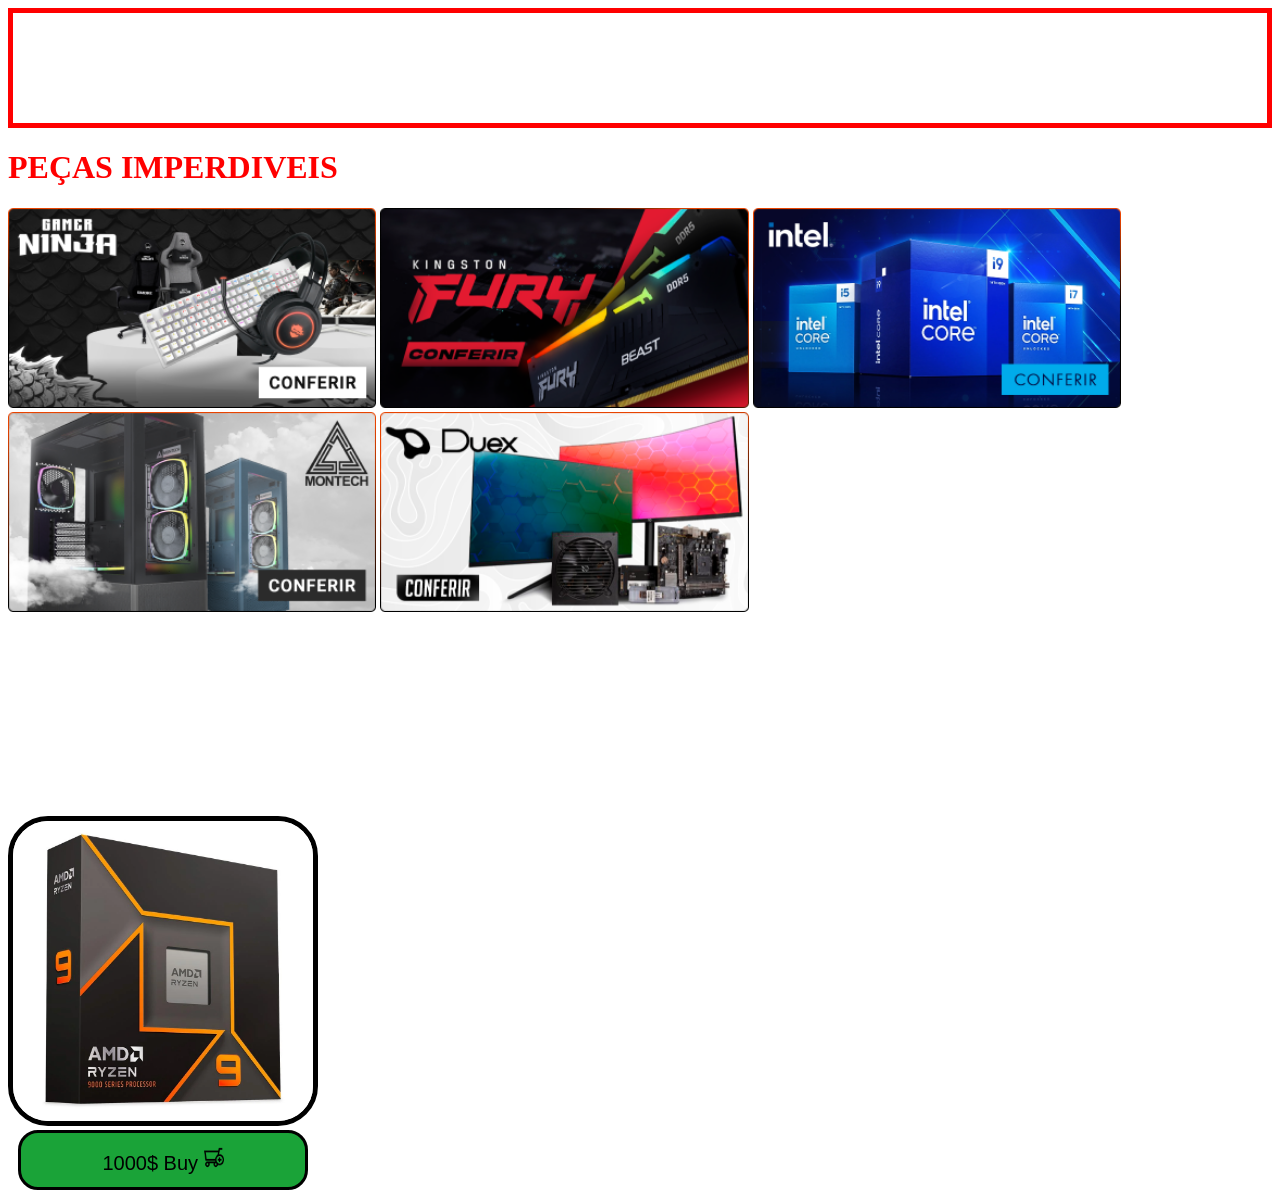
==== projetos/index2.html @ bad8577f "new project" ====
<!DOCTYPE html>
<html lang="en">
<head>
    <meta charset="UTF-8">
    <meta name="viewport" content="width=device-width, initial-scale=1.0">
    <title></title>
    <link rel="stylesheet" href="styles.css">
</head>
<body>

    <div class="inicial"> </div>
      

<main>


<!--Imagens roleta-->
<h1> 
    PEÇAS IMPERDIVEIS
</h1>
 
<img class="rolo" src="./fotos/gamer-ninja.png" alt="">
<img class="rolo" src="./fotos/kingston-fury.png" alt="">
<img class="rolo" src="./fotos/intel.png" alt="">
<img class="rolo" src="./fotos/montech.png">
<img class="rolo" src="./fotos/duex.png">
<!--Imagens roleta-->




    <div class="produto1">
    <img id="processador" src="./fotos/amd-ryzen-9-9950x-16-core_1723553287_gg.webp" alt="">
    </div>
<div class="comprar">
<button>
    <span> 1000$ </span>
<span>Buy</span>
<img id="carrinho" src="./fotos/pngegg.png" alt="buy">
</button>
</div>






















</main>
</body>
</html>
---- projetos/styles.css ----
.inicial {
border: 5px solid red;
height: 110px ;
}

.produto1 {
margin-top: 200px;

}

button{
    border:  solid;
width: 290px  ;
height: 60px;
font-size: 20px;
background-color: rgb(26, 163, 56);
margin-left: 10px;
 border-radius: 20px ;

}

#carrinho {

height: 25px ;
width: 20px;
}


#processador {

    height:  300px;
     width: 300px;
    margin-right: 100px;
    border: 5px solid;
    border-radius: 40px ;

}


h1{
    color: red;
}

.rolo{
    height: 200px;
}
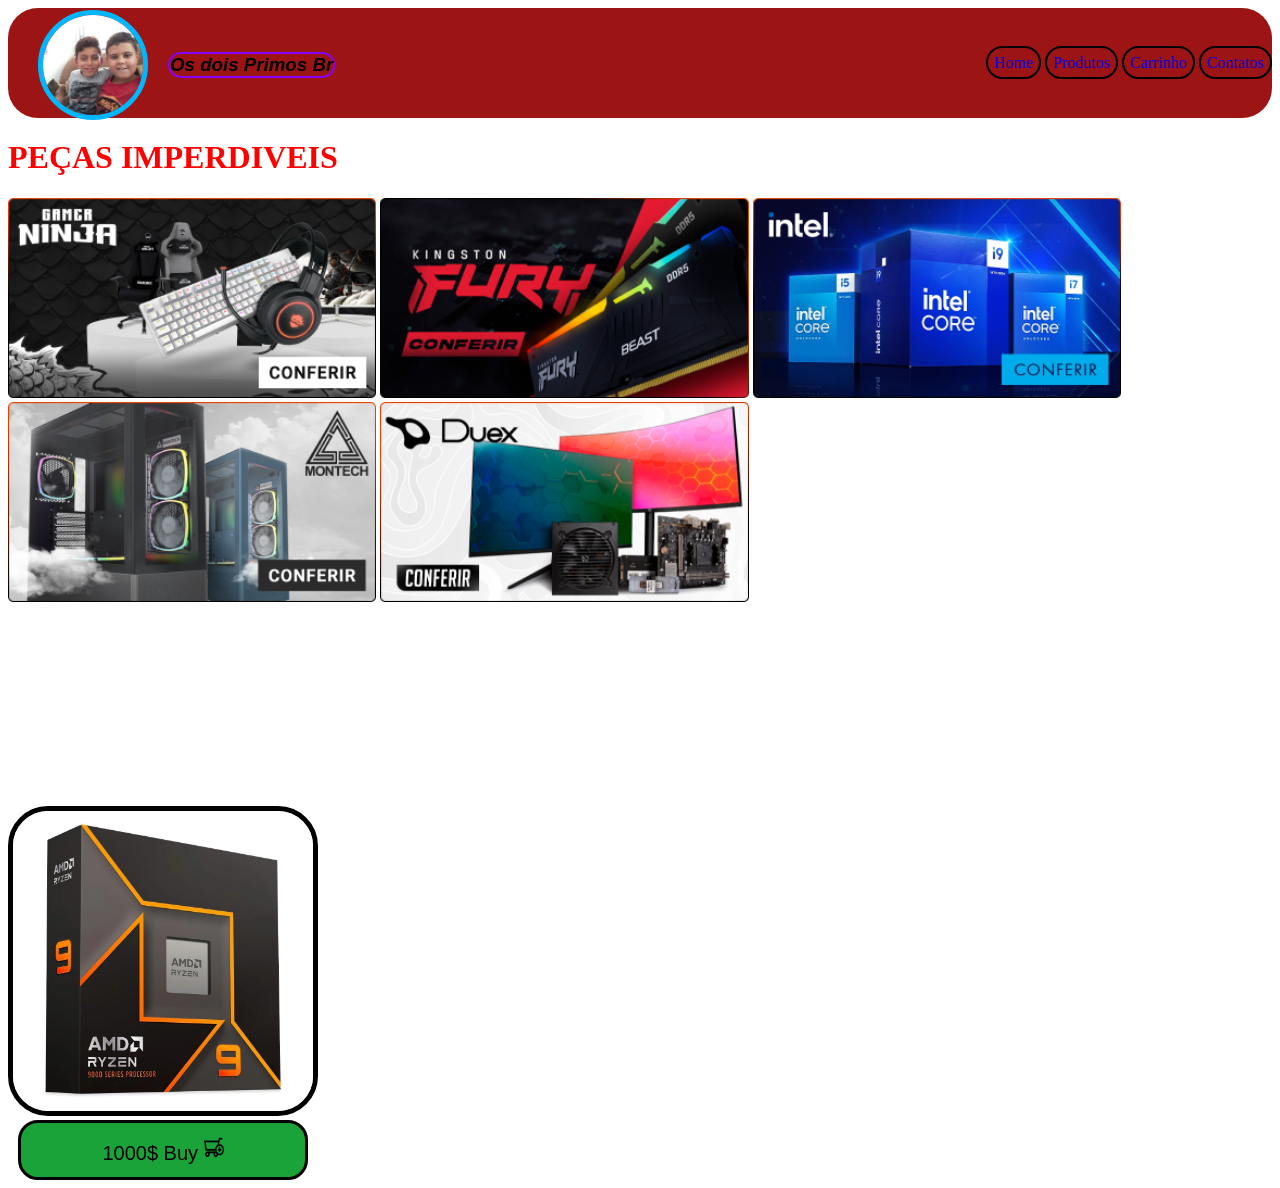
==== commit 4ba4063b: "Segunda versão do Site de vendas que não é nem um pouco igual Terabyte" ====
--- a/projetos/index2.html
+++ b/projetos/index2.html
@@ -7,6 +7,19 @@
     <link rel="stylesheet" href="styles.css">
 </head>
 <body>
+    <header>
+        <div class="logo">
+            <img class="img-logo" src="./Fotos Dev Matheus/AIf8zZQhP7tzXdWJ4SY4ZEzrRA07wqeqlan5pd6Yjtgs900-c-k-c0x00ffffff-no-rj.png" alt="">
+            <h3>Os dois Primos Br </h3>
+        </div>
+        <nav>
+            <a href="#">Home</a>
+            <a href="#">Produtos</a>
+            <a href="#">Carrinho</a>
+            <a href="Contatos.html">Contatos</a>
+        </nav>
+
+    </header>
 
     <div class="inicial"> </div>
       
--- a/projetos/styles.css
+++ b/projetos/styles.css
@@ -1,7 +1,105 @@
-.inicial {
-border: 5px solid red;
-height: 110px ;
+header{
+    
+    height: 110px;
+    display: flex;
+    justify-content: space-between;
+    align-items: center;
+    background-color: #9c1414;
+    border-radius: 30px;
+    
 }
+
+.logo{
+    
+    width: 300;
+    height: 100px;
+    margin-top: 3px;
+    margin-left: 30px;
+    display: flex;
+    align-items: center;
+}
+.img-logo{
+    border: 5px solid rgb(0, 183, 255);
+    border-radius: 100%;
+    width: 100px;
+    height: 100px;
+}
+
+h3{
+    margin-left: 20px;
+    font-family: Arial, Helvetica, sans-serif;
+    font-style: italic;
+    border: 2px solid rgb(132, 0, 255);
+    border-radius: 20px;
+}
+nav a{
+        padding: 6px;
+        border: 2px solid black;
+        border-radius: 40px;
+        transition: background-color 0.3s ease; 
+        text-decoration: none;
+}
+nav a:hover{
+    background-color: aquamarine;
+
+}
+
+
+.contact-matheus h1{
+    margin-left: 100px; 
+    margin-top: 100PX;
+    font-family: monospace;
+     display: flex;
+   
+    
+}
+.contact-matheus img{
+    border-radius: 10%;
+    height: 200px;
+    width: 400px;
+    
+}
+.contact-kauan h1{
+    margin-left: 100px; 
+    margin-top: 100PX;
+    font-family: monospace;
+    
+}
+.contact-kauan img{
+    border-radius: 10%;
+    height: 200px;
+    width: 400px;
+}
+.rede-social{
+    color: #F53002;
+    display: block;
+    font-family: Arial, Helvetica, sans-serif;
+    font-size: 40px;
+    text-transform: uppercase;
+    text-decoration: none;
+}
+
+
+
+
+
+
+
+/*-----------------------------------------------------------------------------------------------------------------------------*/
+
+
+
+
+
+
+
+
+
+
+
+
+
+
 
 .produto1 {
 margin-top: 200px;
